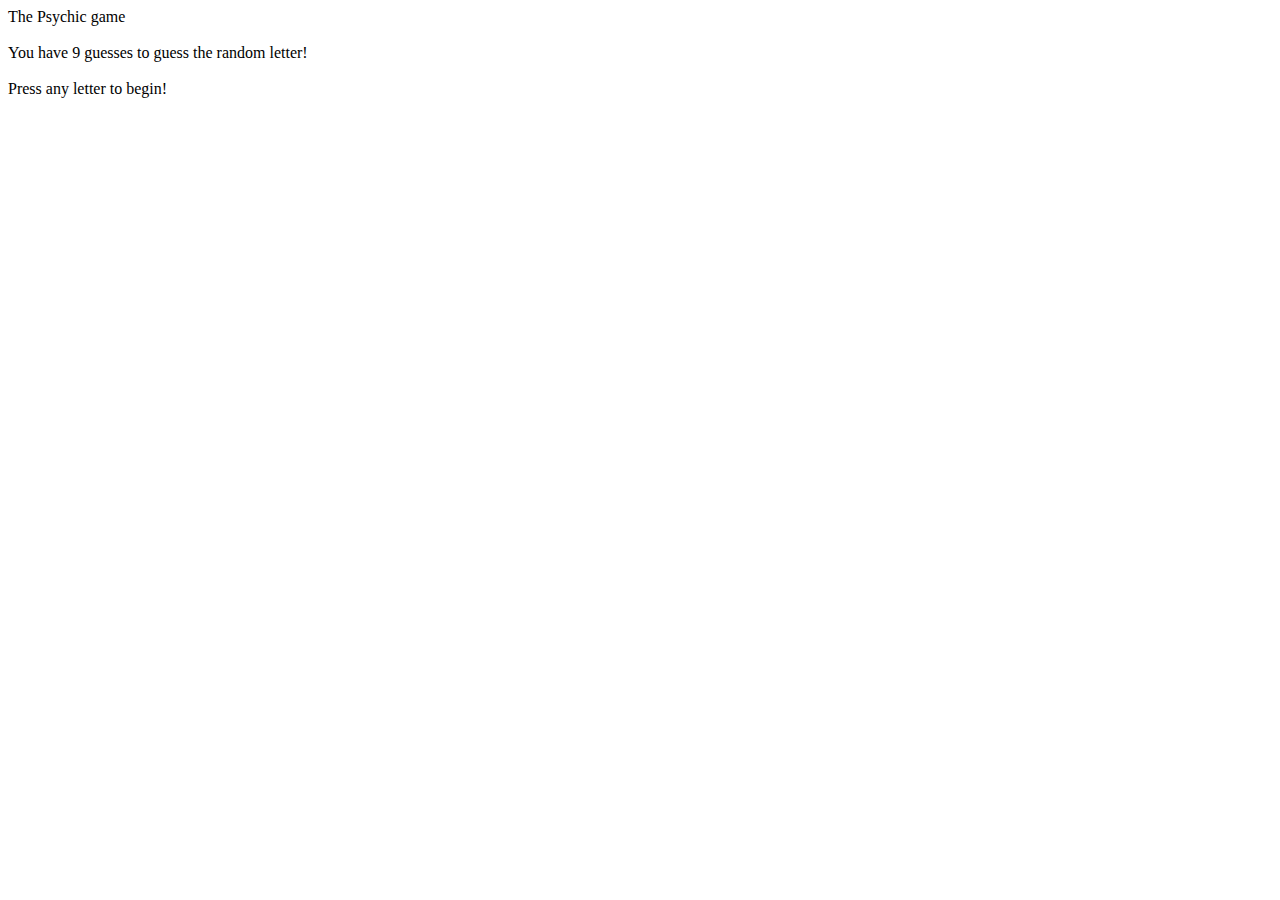
==== index.html @ f161fb34 "initial site files" ====
<!DOCTYPE html>
<html>

<head>
    <title>Psychic Game</title>
    <script src="some.js" type="text/javascript"></script>
    <link href="assets/css/reset.css" rel="stylesheet" type="text/css">
    <link href="assets/css/style.css" rel="stylesheet" type="text/css">
</head>

<body>

    <div id="game">
        The Psychic game
        <br><br> You have 9 guesses to guess the random letter!
        <br><br> Press any letter to begin!

        
    </div>

    <script type="text/javascript">

     


        document.onkeyup = function(event) {

            // Determines which exact key was selected. Make it lowercase
            var userGuess = String.fromCharCode(event.keyCode).toLowerCase();

            if (options.indexOf(userGuess) == -1) {
                alert("Wrong Input");  
                return;
            }
            //****change so that user guesses is displayed, not alerted and goes down by one with each wrong guess
             rounds++;
        	alert("Round " + rounds);

            // Alerts with user guess
            alert("Your choice is " + userGuess);

            // Create code to randomly choose one of the three options (Computer) 
            var computerGuess = options[Math.floor(Math.random() * options.length)];

            // Alerts with Computer guess
            alert("The computer's choice is " + computerGuess);

            if (userGuess == computerGuess) {
                alert("It's a draw!");  //win
                draws++;
            } else if ((userGuess == "r" && computerGuess == "s") ||
                (userGuess == "p" && computerGuess == "r") ||
                (userGuess == "s" && computerGuess == "p")) {
                alert("You win!");
                wins++;
            } else {
                alert("You lose");
                losses++;
            }

            alert("Your score: wins " + wins + " losses " + losses + " draws " + draws);
        }
    </script>
</body>

</html>
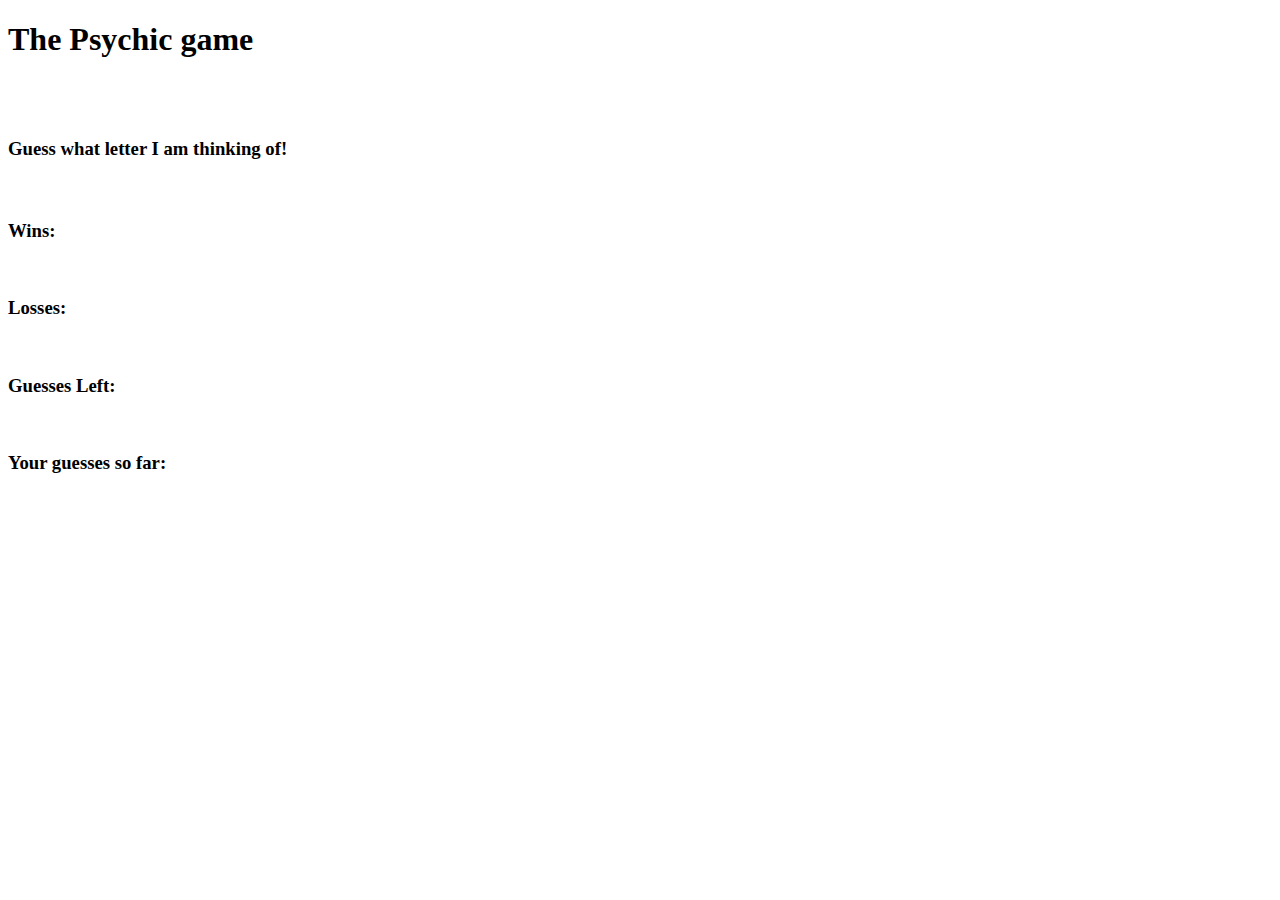
==== commit 84ede167: "Psychic game style" ====
--- a/index.html
+++ b/index.html
@@ -3,7 +3,7 @@
 
 <head>
     <title>Psychic Game</title>
-    <script src="some.js" type="text/javascript"></script>
+    
     <link href="assets/css/reset.css" rel="stylesheet" type="text/css">
     <link href="assets/css/style.css" rel="stylesheet" type="text/css">
 </head>
@@ -11,56 +11,22 @@
 <body>
 
     <div id="game">
-        The Psychic game
-        <br><br> You have 9 guesses to guess the random letter!
-        <br><br> Press any letter to begin!
+        <h1><strong>The Psychic game</strong><h1>
+        <br> <h3>Guess what letter I am thinking of!<h3>
+        <br> <h3><div id = "wins"> Wins: </div></h3>
+        <br> <h3><div id = "losses"> Losses: </div></h3>
+        <br> <h3><div id = "guesses"> Guesses Left: </div></h3>
+        <br> <h3><div id = "guessed"> Your guesses so far: </div></h3>
 
-        
-    </div>
+	</div>
 
-    <script type="text/javascript">
+
 
      
 
 
-        document.onkeyup = function(event) {
-
-            // Determines which exact key was selected. Make it lowercase
-            var userGuess = String.fromCharCode(event.keyCode).toLowerCase();
-
-            if (options.indexOf(userGuess) == -1) {
-                alert("Wrong Input");  
-                return;
-            }
-            //****change so that user guesses is displayed, not alerted and goes down by one with each wrong guess
-             rounds++;
-        	alert("Round " + rounds);
-
-            // Alerts with user guess
-            alert("Your choice is " + userGuess);
-
-            // Create code to randomly choose one of the three options (Computer) 
-            var computerGuess = options[Math.floor(Math.random() * options.length)];
-
-            // Alerts with Computer guess
-            alert("The computer's choice is " + computerGuess);
-
-            if (userGuess == computerGuess) {
-                alert("It's a draw!");  //win
-                draws++;
-            } else if ((userGuess == "r" && computerGuess == "s") ||
-                (userGuess == "p" && computerGuess == "r") ||
-                (userGuess == "s" && computerGuess == "p")) {
-                alert("You win!");
-                wins++;
-            } else {
-                alert("You lose");
-                losses++;
-            }
-
-            alert("Your score: wins " + wins + " losses " + losses + " draws " + draws);
-        }
+       
     </script>
 </body>
-
+<script src="javacript/game.js" type="text/javascript"></script>
 </html>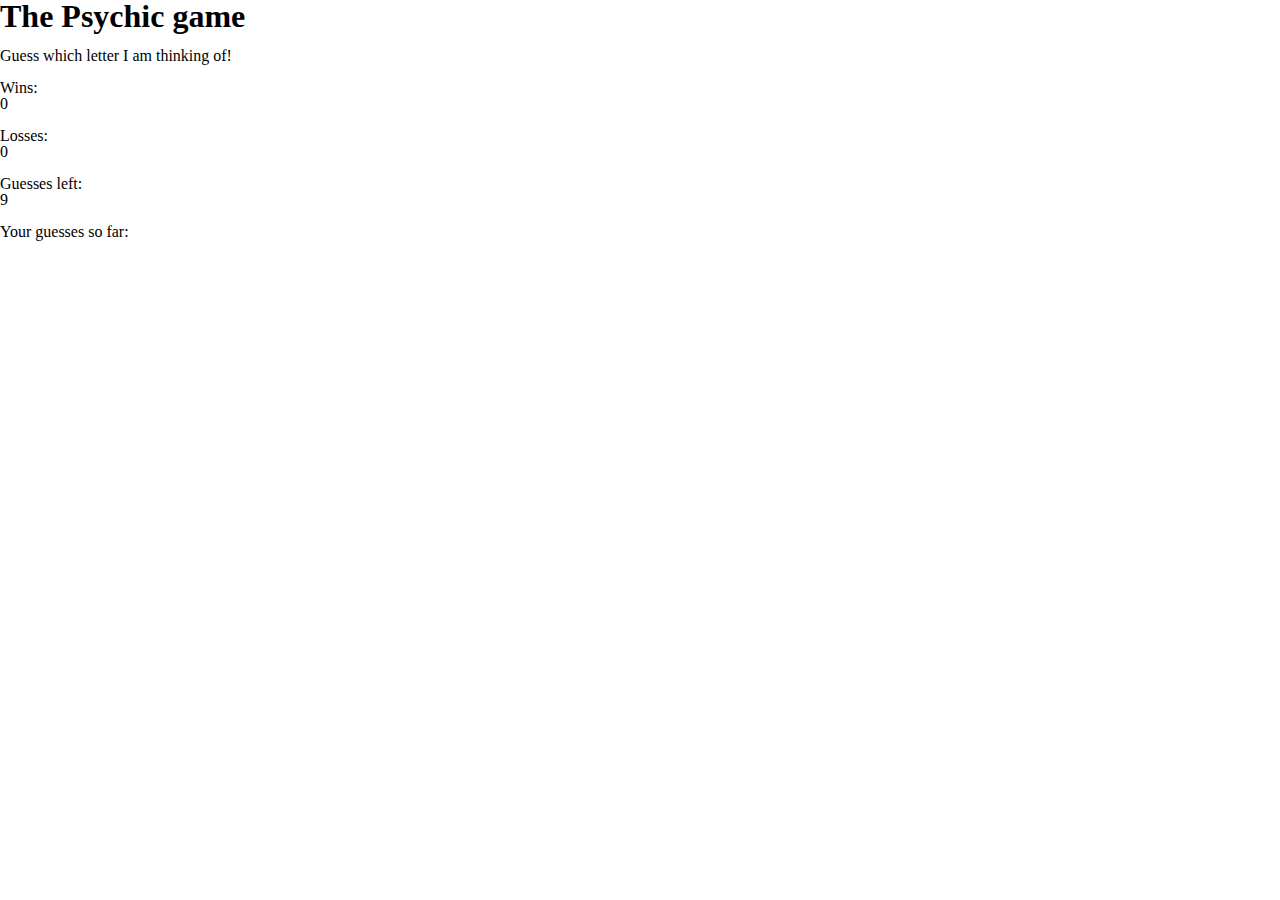
==== commit 31ac0b36: "Final Psychic" ====
--- a/index.html
+++ b/index.html
@@ -4,19 +4,21 @@
 <head>
     <title>Psychic Game</title>
     
-    <link href="assets/css/reset.css" rel="stylesheet" type="text/css">
-    <link href="assets/css/style.css" rel="stylesheet" type="text/css">
+    <link href="css/reset.css" rel="stylesheet" type="text/css">
+    <link href="css/style.css" rel="stylesheet" type="text/css">
+    <script src="javascript/game.js" type="text/javascript"></script>
 </head>
 
 <body>
 
     <div id="game">
-        <h1><strong>The Psychic game</strong><h1>
-        <br> <h3>Guess what letter I am thinking of!<h3>
-        <br> <h3><div id = "wins"> Wins: </div></h3>
-        <br> <h3><div id = "losses"> Losses: </div></h3>
-        <br> <h3><div id = "guesses"> Guesses Left: </div></h3>
-        <br> <h3><div id = "guessed"> Your guesses so far: </div></h3>
+        <h1>The Psychic game</h1>
+        <br> <h3>Guess which letter I am thinking of!</h3>
+        <br> <h3>Wins:<div id = "wins">0</div></h3>
+        <br> <h3>Losses:<div id = "losses">0</div></h3>
+        <br> <h3>Guesses left:<div id = "guesses">9</div></h3>
+        <br> <h3>Your guesses so far:<div id = "guessed"></div></h3>
+
 
 	</div>
 
@@ -28,5 +30,5 @@
        
     </script>
 </body>
-<script src="javacript/game.js" type="text/javascript"></script>
+
 </html>--- a/css/style.css
+++ b/css/style.css
@@ -0,0 +1,24 @@
+
+h1{
+font-weight: bold;
+font-size: 200%;
+  }
+
+#wins{
+	font-family: 'Georgia', Times, Times New Roman, serif;
+}
+
+#losses{
+font-family: 'Georgia', Times, Times New Roman, serif;
+
+}
+
+#guesses{
+font-family: 'Georgia', Times, Times New Roman, serif;
+
+}
+
+#guessed{
+
+	font-family: 'Georgia', Times, Times New Roman, serif;
+}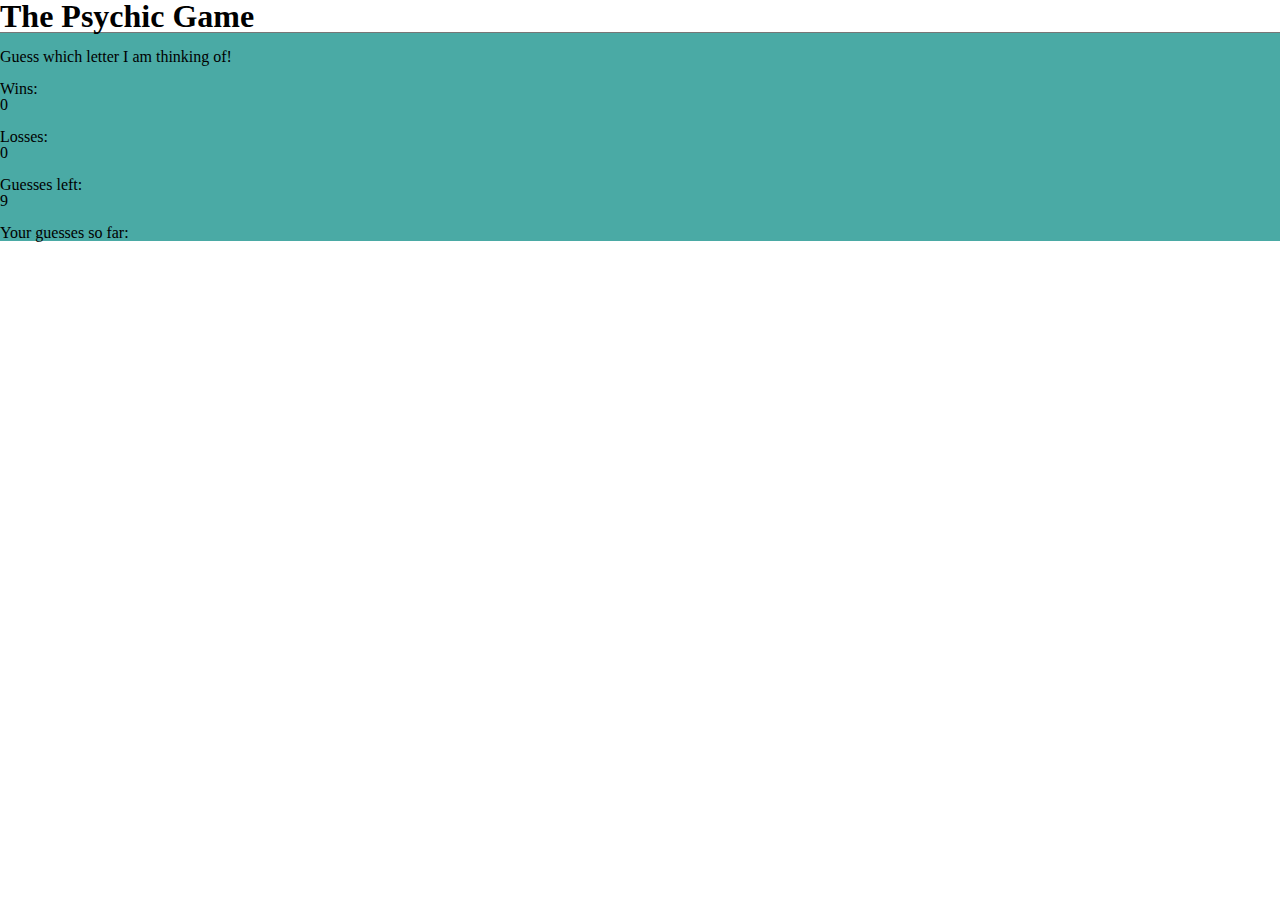
==== commit 14b6bca4: "some style" ====
--- a/index.html
+++ b/index.html
@@ -12,7 +12,7 @@
 <body>
 
     <div id="game">
-        <h1>The Psychic game</h1>
+        <h1><div id = "tpg"> The Psychic Game</div></h1>
         <br> <h3>Guess which letter I am thinking of!</h3>
         <br> <h3>Wins:<div id = "wins">0</div></h3>
         <br> <h3>Losses:<div id = "losses">0</div></h3>
@@ -22,13 +22,6 @@
 
 	</div>
 
-
-
-     
-
-
-       
-    </script>
 </body>
 
 </html>--- a/css/style.css
+++ b/css/style.css
@@ -1,9 +1,17 @@
 
-h1{
+ h1{
 font-weight: bold;
 font-size: 200%;
-  }
+background: white;
+}
+#tpg{
 
+	border-bottom: 1px solid #777777;
+}
+#game{
+background:#4aaaa5;
+
+}
 #wins{
 	font-family: 'Georgia', Times, Times New Roman, serif;
 }
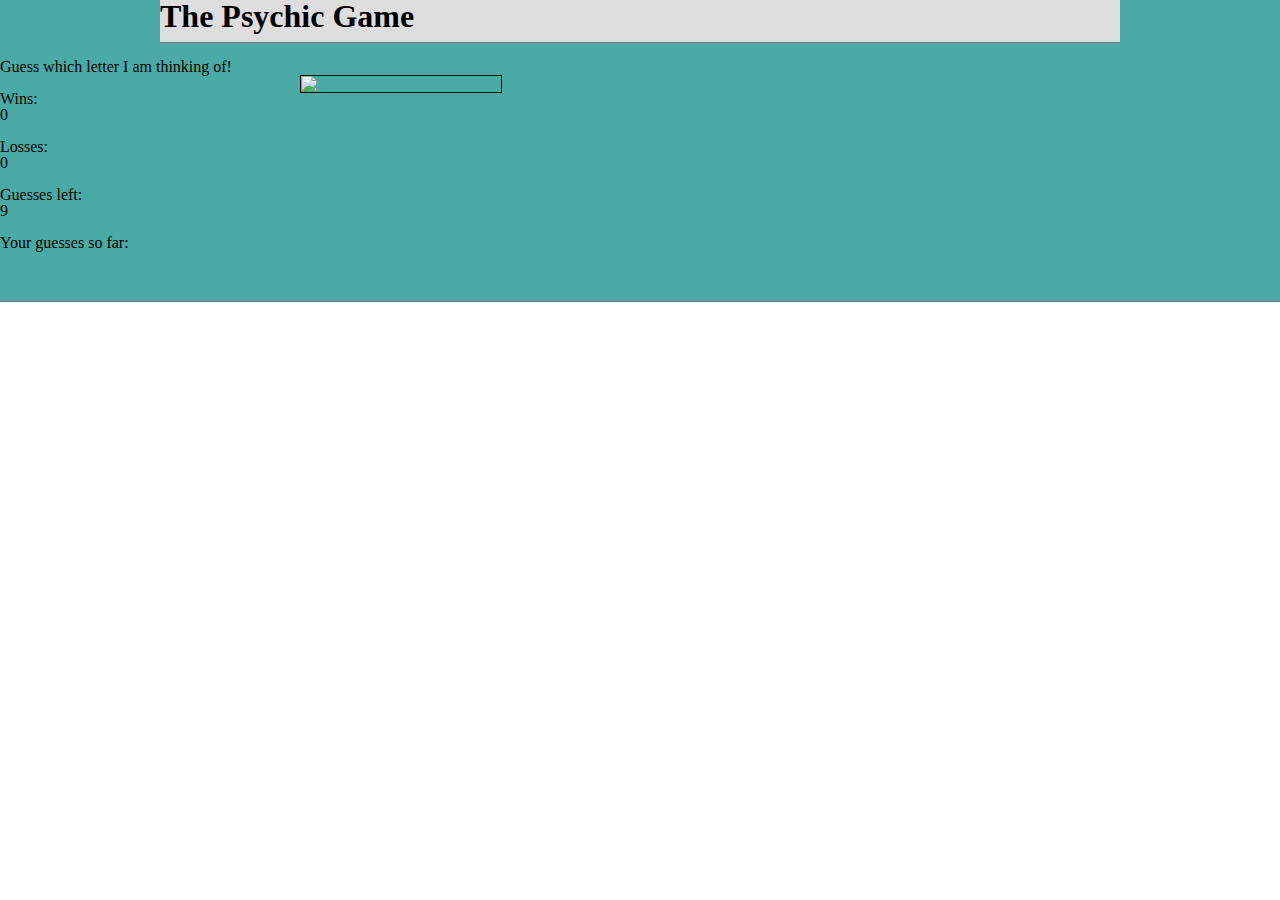
==== commit 151d7d76: "more style" ====
--- a/index.html
+++ b/index.html
@@ -12,13 +12,13 @@
 <body>
 
     <div id="game">
-        <h1><div id = "tpg"> The Psychic Game</div></h1>
+        <div id = "tpg"><h1>The Psychic Game</h1> </div>
         <br> <h3>Guess which letter I am thinking of!</h3>
         <br> <h3>Wins:<div id = "wins">0</div></h3>
         <br> <h3>Losses:<div id = "losses">0</div></h3>
         <br> <h3>Guesses left:<div id = "guesses">9</div></h3>
         <br> <h3>Your guesses so far:<div id = "guessed"></div></h3>
-
+		<img src="http://www.elisaromeo.com/wp-content/uploads/blogger/-YCJOegmBLdE/UZNdZL0RMnI/AAAAAAAABjg/FIGGpfGD08M/s1600/Psychic.jpg">
 
 	</div>
 
--- a/css/style.css
+++ b/css/style.css
@@ -2,15 +2,32 @@
  h1{
 font-weight: bold;
 font-size: 200%;
-background: white;
+background-color:#dddddd;
+padding-bottom: 10px;
+margin:0 auto;
 }
 #tpg{
+margin:0 auto;
+max-width:960px;
+	border-bottom: 1px solid #777777;
 
-	border-bottom: 1px solid #777777;
+}
+body{
+
+	margin:0 auto;
 }
 #game{
+	margin: auto;
 background:#4aaaa5;
+padding-bottom:50px;
+border-bottom: 1px solid #777777;
 
+}
+
+#game img{ width: 200px;
+
+position:absolute; left:300px; top:75px;
+border: 1px solid black;
 }
 #wins{
 	font-family: 'Georgia', Times, Times New Roman, serif;
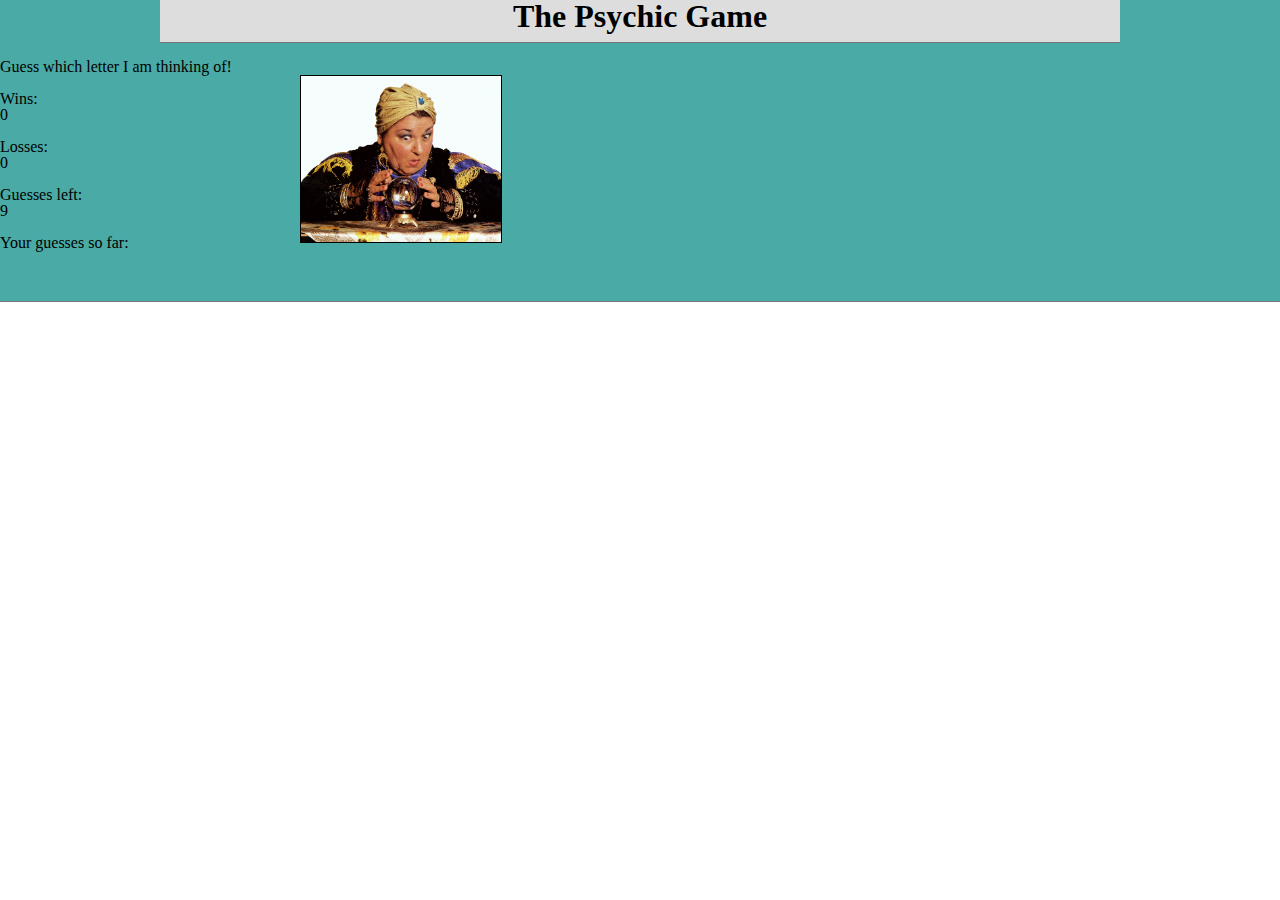
==== commit af8f7ff4: "just cleaning up code format" ====
--- a/index.html
+++ b/index.html
@@ -13,15 +13,14 @@
 
     <div id="game">
         <div id = "tpg"><h1>The Psychic Game</h1> </div>
-        <br> <h3>Guess which letter I am thinking of!</h3>
-        <br> <h3>Wins:<div id = "wins">0</div></h3>
-        <br> <h3>Losses:<div id = "losses">0</div></h3>
-        <br> <h3>Guesses left:<div id = "guesses">9</div></h3>
-        <br> <h3>Your guesses so far:<div id = "guessed"></div></h3>
-		<img src="http://www.elisaromeo.com/wp-content/uploads/blogger/-YCJOegmBLdE/UZNdZL0RMnI/AAAAAAAABjg/FIGGpfGD08M/s1600/Psychic.jpg">
-
-	</div>
+          <br> <h3>Guess which letter I am thinking of!</h3>
+          <br> <h3>Wins:<div id = "wins">0</div></h3>
+          <br> <h3>Losses:<div id = "losses">0</div></h3>
+          <br> <h3>Guesses left:<div id = "guesses">9</div></h3>
+          <br> <h3>Your guesses so far:<div id = "guessed"></div></h3>
+		<img alt="psychic" src="images/psychic.jpg">
+    </div>
 
 </body>
 
-</html>+</html>
--- a/css/style.css
+++ b/css/style.css
@@ -4,7 +4,7 @@
 font-size: 200%;
 background-color:#dddddd;
 padding-bottom: 10px;
-margin:0 auto;
+text-align:center;
 }
 #tpg{
 margin:0 auto;
